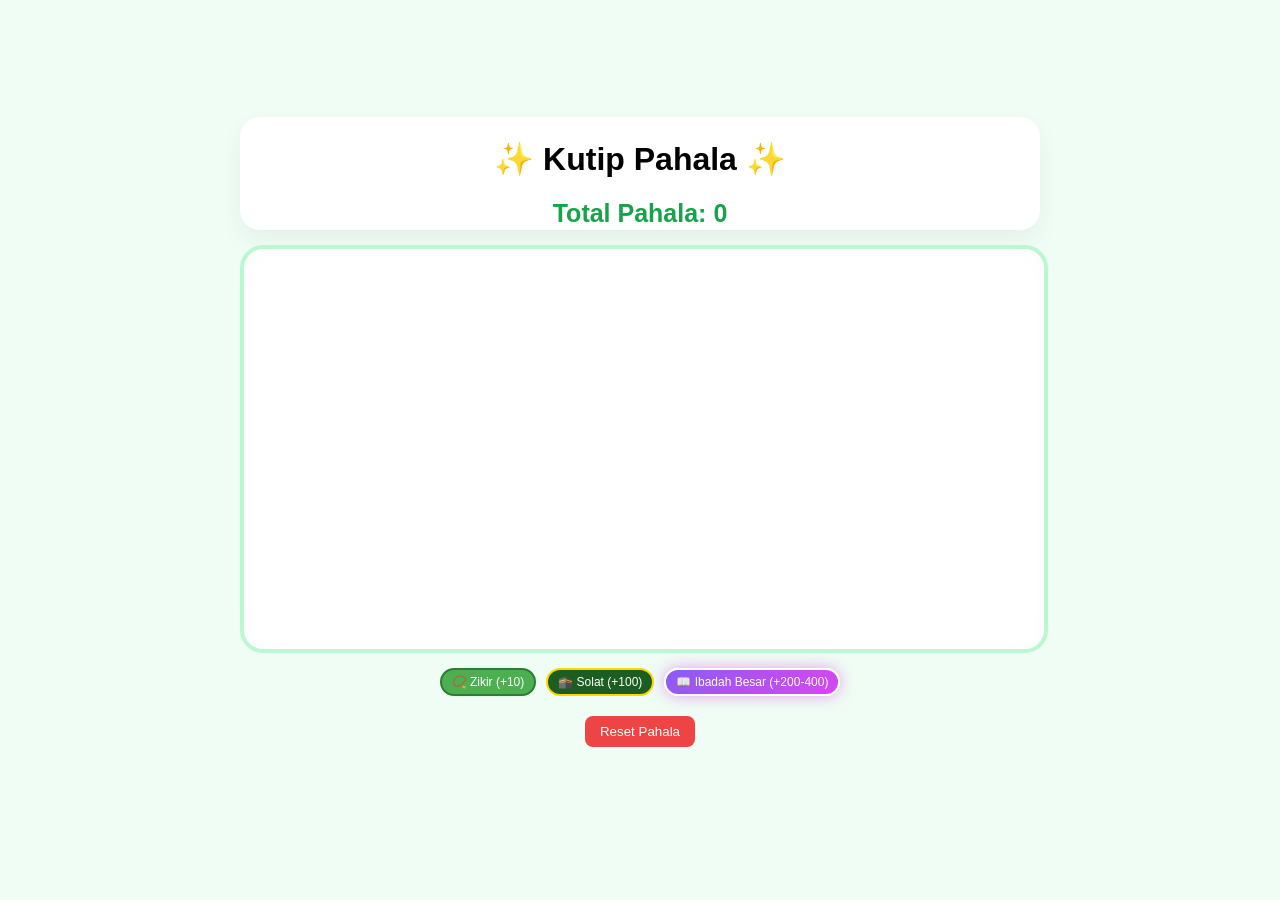
==== src/index.html @ 9e1f1899 "new game" ====
<!DOCTYPE html>
<html lang="ms">
<head>
    <meta charset="UTF-8">
    <meta name="viewport" content="width=device-width, initial-scale=1.0">
    <title>Game Cari Pahala Terkumpul</title>
    <link rel="stylesheet" href="style.css">
</head>
<body>

    <div class="game-container">
        <div class="header">
            <h1>✨ Kutip Pahala ✨</h1>
            <div class="score-board">Total Pahala: <span id="score">0</span></div>
        </div>

        <div id="game-area">
            </div>
        
        <div class="legend">
            <span class="tag zikir">📿 Zikir (+10)</span>
            <span class="tag solat">🕋 Solat (+100)</span>
            <span class="tag rare">📖 Ibadah Besar (+200-400)</span>
        </div>
        <button id="reset-btn">Reset Pahala</button>
    </div>

    <script src="script.js"></script>
</body>
</html>
---- src/style.css ----
body {
    margin: 0;
    font-family: 'Poppins', sans-serif;
    background-color: #f0fdf4;
    display: flex;
    justify-content: center;
    align-items: center;
    height: 96vh;
    overflow: hidden;
}

.game-container {
    text-align: center;
    width: 100%;
    max-width: 800px;
}

.header {
    background: white;
    padding: 2px;
    border-radius: 20px;
    box-shadow: 0 10px 25px rgba(0,0,0,0.05);
    margin-bottom: 15px;
}

.score-board {
    font-size: 25px;
    font-weight: bold;
    color: #16a34a;
}

#game-area {
    width: 100%;
    height: 400px;
    background: #ffffff;
    border-radius: 23px;
    position: relative;
    border: 4px solid #bbf7d0;
    box-shadow: inset 0 0 20px rgba(0,0,0,0.02);
    cursor: pointer;
}

/* Gaya Asas Item */
.item {
    position: absolute;
    padding: 12px 18px;
    border-radius: 50px;
    font-weight: bold;
    color: white;
    user-select: none;
    cursor: pointer;
    transition: transform 0.1s ease;
    display: flex;
    align-items: center;
    gap: 5px;
}

.item:active { transform: scale(0.8); }

/* Warna Mengikut Kategori */
.zikir { background: #4caf50; border: 2px solid #2e7d32; }

.solat { background: #1b5e20; border: 2px solid #ffd700; }

.rare { 
    background: linear-gradient(135deg, #8b5cf6, #d946ef); 
    border: 2px solid #fff;
    box-shadow: 0 0 15px rgba(217, 70, 239, 0.5);
    animation: pulse 1.5s infinite;
}

@keyframes pulse {
    0% { transform: scale(1); }
    50% { transform: scale(1.1); }
    100% { transform: scale(1); }
}

.legend {
    margin-top: 15px;
    display: flex;
    justify-content: center;
    gap: 10px;
    flex-wrap: wrap;
}

.tag {
    padding: 5px 10px;
    border-radius: 63px;
    font-size: 12px;
    color: white;
}

#reset-btn {
    margin-top: 20px;
    padding: 8px 15px;
    border: none;
    background: #ef4444;
    color: white;
    border-radius: 8px;
    cursor: pointer;
}
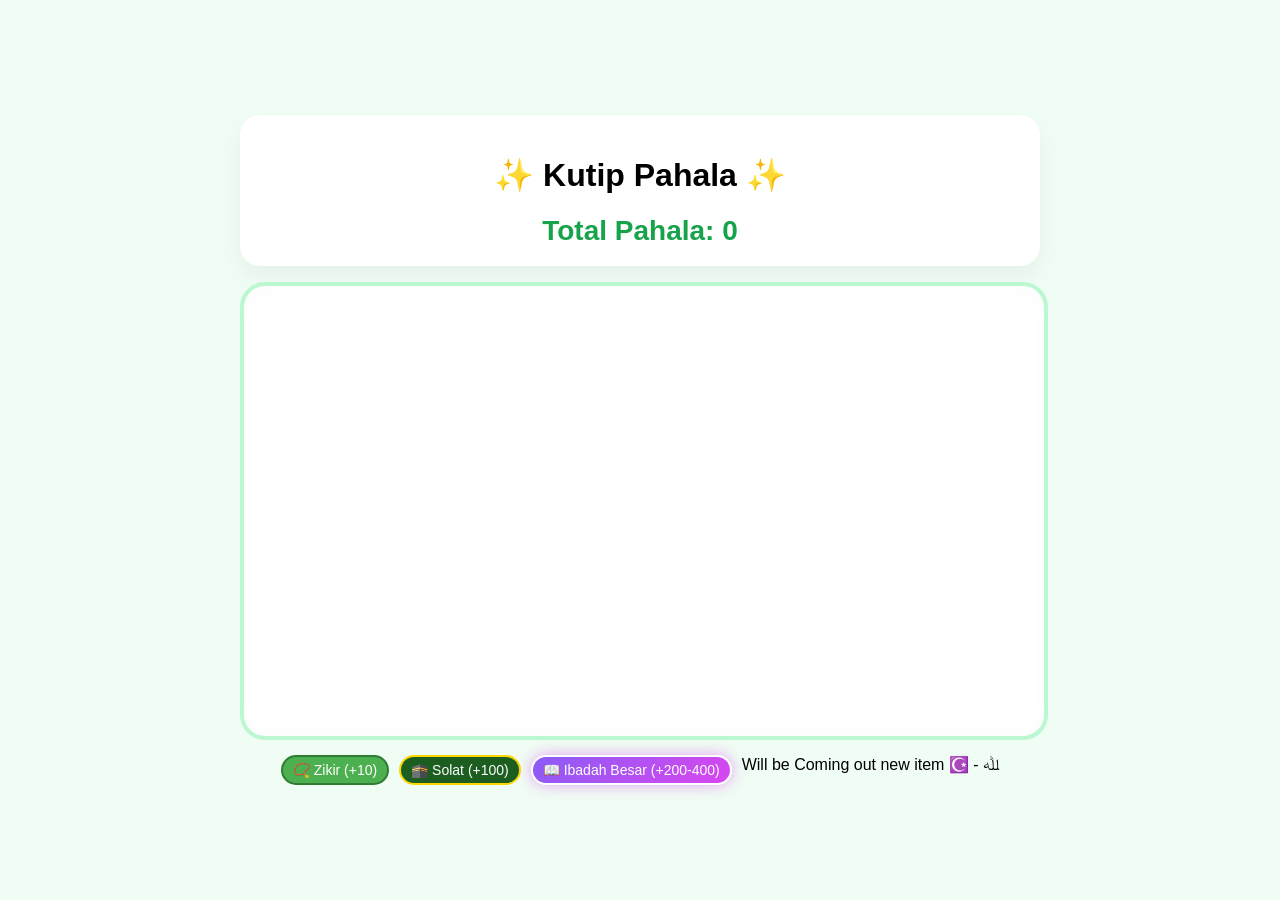
==== commit d5f01c45: "Updated" ====
--- a/src/index.html
+++ b/src/index.html
@@ -1,30 +1,30 @@
-<!DOCTYPE html>
-<html lang="ms">
-<head>
-    <meta charset="UTF-8">
-    <meta name="viewport" content="width=device-width, initial-scale=1.0">
-    <title>Game Cari Pahala Terkumpul</title>
-    <link rel="stylesheet" href="style.css">
-</head>
-<body>
-
-    <div class="game-container">
-        <div class="header">
-            <h1>✨ Kutip Pahala ✨</h1>
-            <div class="score-board">Total Pahala: <span id="score">0</span></div>
-        </div>
-
-        <div id="game-area">
-            </div>
-        
-        <div class="legend">
-            <span class="tag zikir">📿 Zikir (+10)</span>
-            <span class="tag solat">🕋 Solat (+100)</span>
-            <span class="tag rare">📖 Ibadah Besar (+200-400)</span>
-        </div>
-        <button id="reset-btn">Reset Pahala</button>
-    </div>
-
-    <script src="script.js"></script>
-</body>
+<!DOCTYPE html>
+<html lang="ms">
+<head>
+    <meta charset="UTF-8">
+    <meta name="viewport" content="width=device-width, initial-scale=1.0">
+    <title>Game Cari Pahala Terkumpul</title>
+    <link rel="stylesheet" href="style.css">
+</head>
+<body>
+
+    <div class="game-container">
+        <div class="header">
+            <h1>✨ Kutip Pahala ✨</h1>
+            <div class="score-board">Total Pahala: <span id="score">0</span></div>
+        </div>
+
+        <div id="game-area">
+            </div>
+        
+        <div class="legend">
+            <span class="tag zikir">📿 Zikir (+10)</span>
+            <span class="tag solat">🕋 Solat (+100)</span>
+            <span class="tag rare">📖 Ibadah Besar (+200-400)</span>
+            <span>Will be Coming out new item ☪️ - ﷲ</span>
+        </div>
+    </div>
+
+    <script src="script.js"></script>
+</body>
 </html>
--- a/src/style.css
+++ b/src/style.css
@@ -5,35 +5,35 @@
     display: flex;
     justify-content: center;
     align-items: center;
-    height: 96vh;
+    height: 100vh;
     overflow: hidden;
 }
 
 .game-container {
     text-align: center;
-    width: 100%;
+    width: 95%;
     max-width: 800px;
 }
 
 .header {
     background: white;
-    padding: 2px;
+    padding: 19px;
     border-radius: 20px;
     box-shadow: 0 10px 25px rgba(0,0,0,0.05);
-    margin-bottom: 15px;
+    margin-bottom: 16px;
 }
 
 .score-board {
-    font-size: 25px;
+    font-size: 28px;
     font-weight: bold;
     color: #16a34a;
 }
 
 #game-area {
     width: 100%;
-    height: 400px;
+    height: 450px;
     background: #ffffff;
-    border-radius: 23px;
+    border-radius: 25px;
     position: relative;
     border: 4px solid #bbf7d0;
     box-shadow: inset 0 0 20px rgba(0,0,0,0.02);
@@ -85,17 +85,7 @@
 
 .tag {
     padding: 5px 10px;
-    border-radius: 63px;
-    font-size: 12px;
+    border-radius: 20px;
+    font-size: 14px;
     color: white;
-}
-
-#reset-btn {
-    margin-top: 20px;
-    padding: 8px 15px;
-    border: none;
-    background: #ef4444;
-    color: white;
-    border-radius: 8px;
-    cursor: pointer;
 }
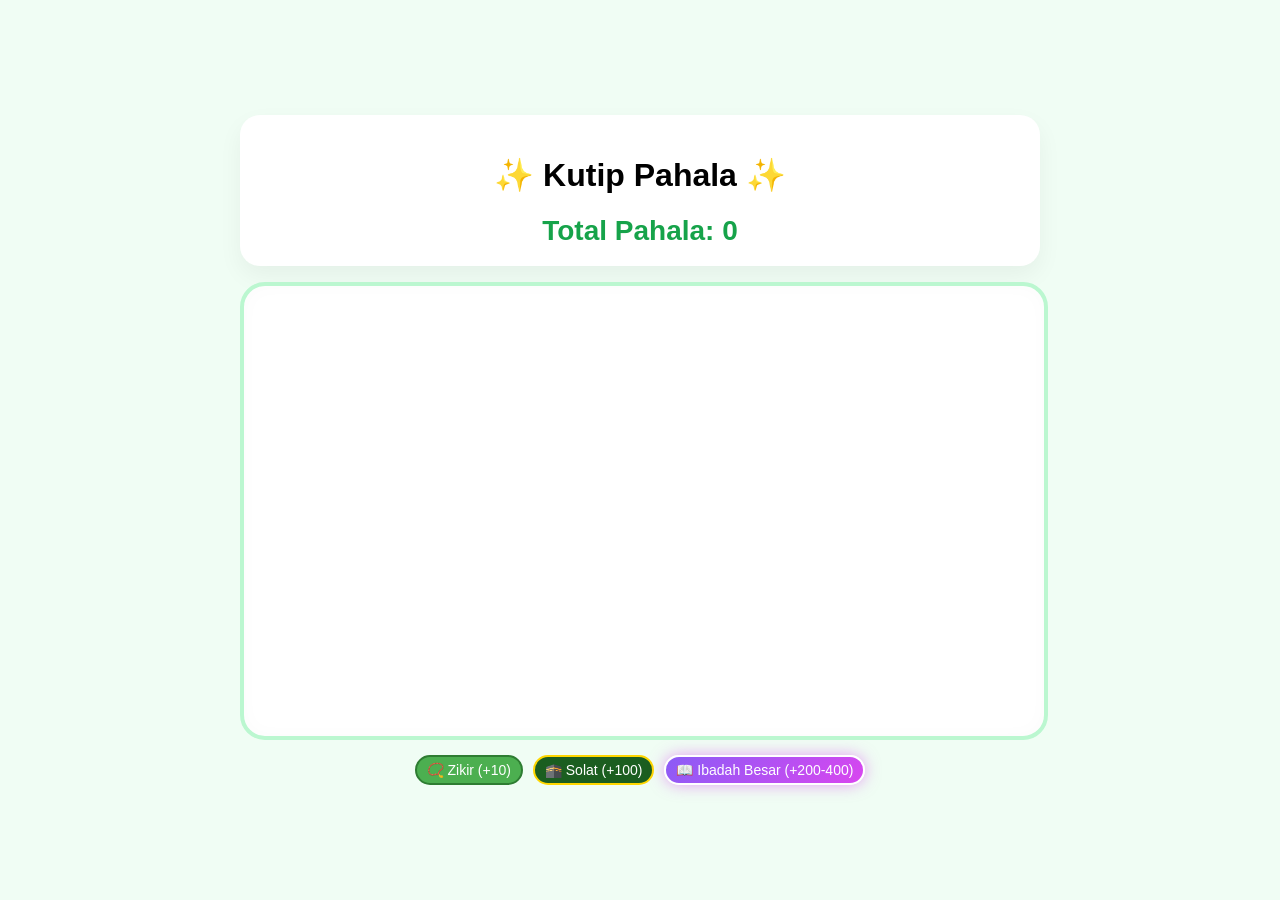
==== commit 1ab24078: "Updated" ====
--- a/src/index.html
+++ b/src/index.html
@@ -21,7 +21,6 @@
             <span class="tag zikir">📿 Zikir (+10)</span>
             <span class="tag solat">🕋 Solat (+100)</span>
             <span class="tag rare">📖 Ibadah Besar (+200-400)</span>
-            <span>Will be Coming out new item ☪️ - ﷲ</span>
         </div>
     </div>
 
--- a/src/style.css
+++ b/src/style.css
@@ -62,6 +62,10 @@
 
 .solat { background: #1b5e20; border: 2px solid #ffd700; }
 
+.agama { background: blue; border: 3px solid blueviolet; }
+
+.tuhan { background: tomato; border: 5px solid teal; }
+
 .rare { 
     background: linear-gradient(135deg, #8b5cf6, #d946ef); 
     border: 2px solid #fff;
@@ -88,4 +92,20 @@
     border-radius: 20px;
     font-size: 14px;
     color: white;
+}
+
+.item.agama { 
+    background: gold !important; 
+    border: 3px solid orange !important;
+    color: black !important;
+    font-weight: bold;
+    box-shadow: 0 0 20px yellow;
+}
+
+.item.tuhan {
+  background: thistle !important;
+  border: 6px solid thistle !important;
+  color: black !important;
+  font-weight: bold;
+  box-shadow: 0 0 30px tomato;
 }
